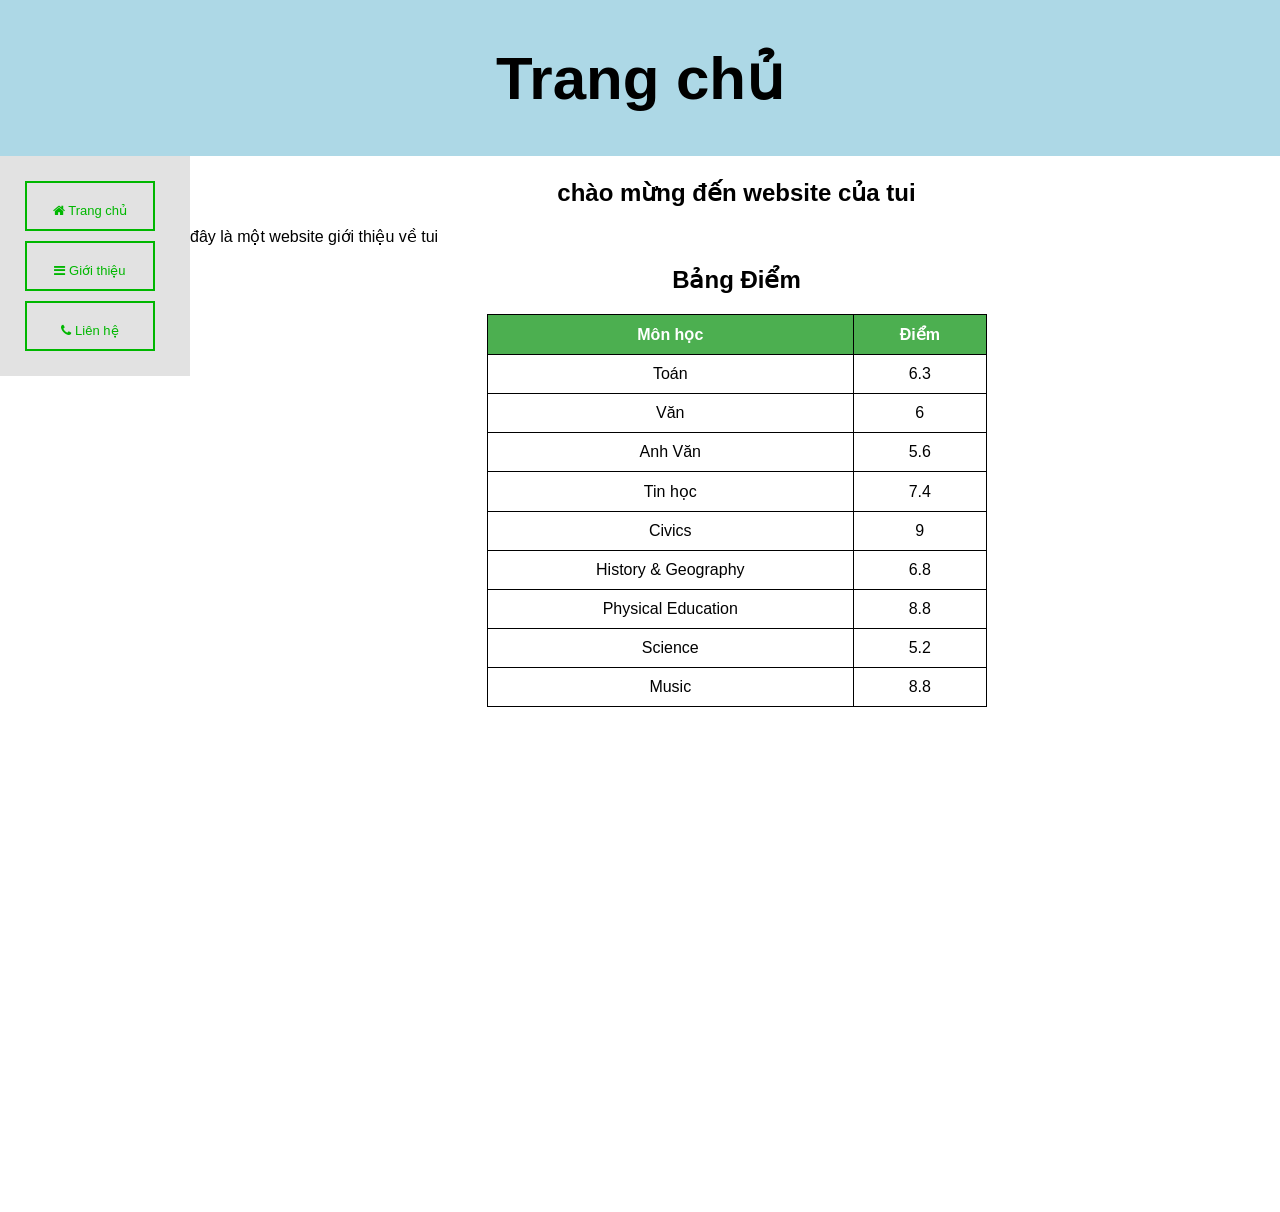
==== index.html @ 24c15455 "update" ====
<!DOCTYPE html>
<html>
<meta name="viewport" content="width=device-width, initial-scale=5.0">
<link rel="stylesheet" href="https://cdnjs.cloudflare.com/ajax/libs/font-awesome/4.7.0/css/font-awesome.min.css">  

<head>
    <meta charset="UTF-8">
    <link rel="stylesheet" href="css_file/trang_chu_css_code.css">
</head>
<body>
    <div class="Main_box">
        <h1 class="text-change-color">Trang chủ</h1>
    </div>
    <div class="Left_box">
        <button onclick="window.location.href='file:///Users/phuoctang/Desktop/Html/trang_chu%CC%89.html';"
        class="testbtn"><i class="fa fa-home"></i> Trang chủ</button>

        <button onclick="window.location.href='file:///Users/phuoctang/Desktop/Html/Gio%CC%9B%CC%81i_thie%CC%A3%CC%82u.html';"
        class="testbtn"><i class="fa fa-bars"></i> Giới thiệu</button>

        <button onclick="window.location.href='file:///Users/phuoctang/Desktop/Html/lie%CC%82n_he%CC%A3%CC%82.html';"
        class="testbtn"><i class="fa fa-phone"></i> Liên hệ</button>
    </div>
    <div class="background-changer">
        <h2 class="text-change-color">
            chào mừng đến website của tui
        </h2>
        <p class="text-change-color">
            đây là một website giới thiệu về tui
        </p>


        <h2 class="vien_trang">
            Bảng Điểm
        </h2>


        <table>
            <tr>
                <th>Môn học</th>
                <th>Điểm</th>
            </tr>

            <tr>
                <td>Toán</td>
                <td>6.3</td>
            </tr>

            <tr>
                <td>Văn</td>
                <td>6</td>
            </tr>

            <tr>
                <td>Anh Văn</td>
                <td>5.6</td>
            </tr>

            <tr>
                <td>Tin học</td>
                <td>7.4</td>
            </tr>

            <tr>
                <td>Civics</td>
                <td>9</td>
            </tr>

            <tr>
                <td>History & Geography</td>
                <td>6.8</td>
            </tr>

            <tr>
                <td>Physical Education</td>
                <td>8.8</td>
            </tr>

            <tr>
                <td>Science</td>
                <td>5.2</td>
            </tr>

            <tr>
                <td>Music</td>
                <td>8.8</td>
            </tr>
        </table>
    </div>
</body>
</html>
---- css_file/trang_chu_css_code.css ----
body{
    font-family: Arial, sans-serif;
    margin: auto;
    padding: auto;
    /* Set the height of the body equal to the screen height */
    height: 100vh; 
    overflow: auto;
}

h2{
    text-align: center;
}

 table{
    width: 500px;
    margin: 20px auto;
    border-collapse: collapse;
    background-color: white;
}

th{
    background-color: #4CAF50;
    color: white;
}

th, td{
    border: 1px solid #000000;
    padding: 10px;
    text-align: center;
} 


.Main_box{  
    background-color: lightblue;
    text-align: center;
    padding: 3px;
    font-size: 30px;
    color: black;
}

.background-changer{
  width: 100%;
  height: 1050px;
  padding: 3px;
  background-size: cover;
  background-position: center;
  background-repeat: no-repeat;
  animation: changeBg 20s step-end infinite; 
}


@keyframes changeBg {
    0%{
    background-image:url("img_css/1.jpg") ;
    }
    10% {
    background-image: url('img_css/2.jpg');
    }
    20% {
    background-image: url('img_css/3.jpg');
    }
    30% {
    background-image: url('img_css/4.jpg');
    }
    40% {
    background-image: url('img_css/5.jpg');
    }
    50% {
    background-image: url('img_css/6.jpg');
    }
    60% {
    background-image: url('img_css/7.jpg');
    }
    70% {
    background-image: url('img_css/8.jpg');
    }
    80% {
    background-image: url('img_css/9.jpg');
    }
}

.text-change-color {
  animation: text-color 1s infinite; 
}
@keyframes text-color{
    0% { color: #FF0000; 
    } 
    16.66% { color: #FF7F00; 
    } 
    33.33% { color: #FFFF00; 
    } 
    50% { color: #00FF00; 
    } 
    66.66% { color: #0000FF; 
    } 
    83.33% { color: #4B0082; 
    } 
    100% { color: #8B00FF; 
    } 
 } 


.Left_box{
    float: left;
    width: 150px;
    height: auto;
    background: #e2e2e2;
    padding: 20px;
    font-size: 30px;

}
.testbtn {
    background-color: transparent;
    color: rgb(0, 183, 0);
    border: 2px solid rgb(0, 183, 0);
    position: relative;
    padding: 20px;
    text-align: center;
    text-decoration: none;
    display: inline-block;
    font-size: 13px;
    margin: 5px;
    width: 130px;
    height: 50px;
    cursor: pointer;
    overflow: hidden;
    z-index: 1;
}

.testbtn::after {
    content: "";
    position: absolute;
    width: 0;
    height: 100%;
    top: 0;
    left: 0;
    background-color: rgb(0, 183, 0);
    transition: width 0.3s ease;
    z-index: -1;
}

.testbtn:hover::after {
    width: 100%;
}

.testbtn:hover {
    color: white;
}
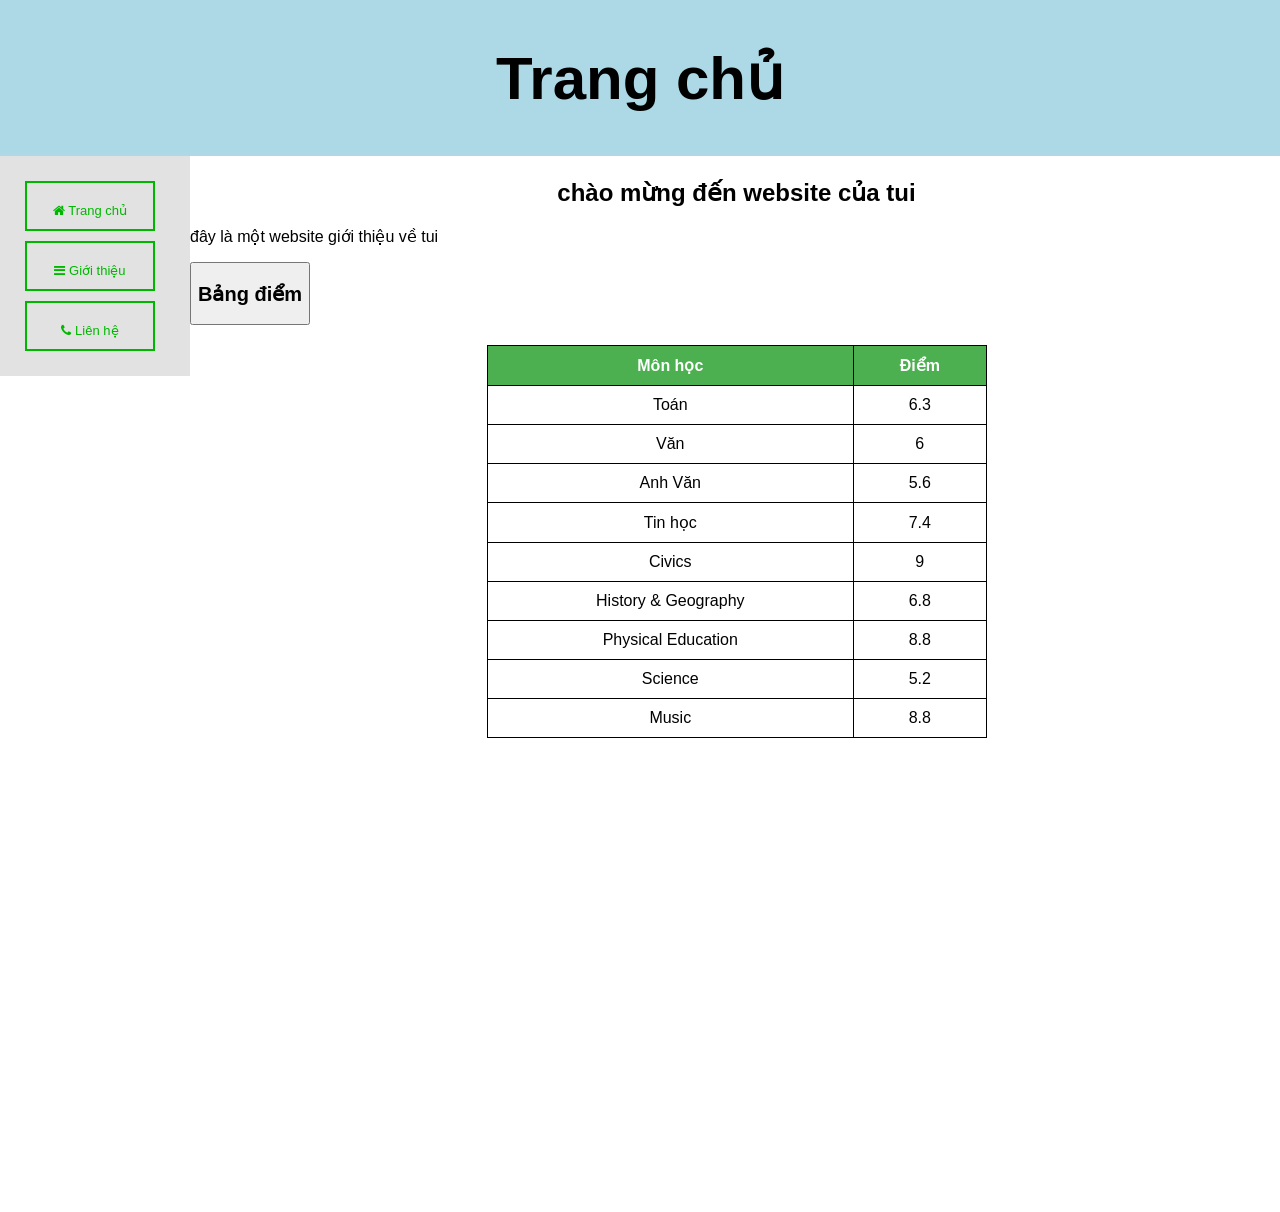
==== commit 444a191d: "Update index.html" ====
--- a/index.html
+++ b/index.html
@@ -12,13 +12,13 @@
         <h1 class="text-change-color">Trang chủ</h1>
     </div>
     <div class="Left_box">
-        <button onclick="window.location.href='file:///Users/phuoctang/Desktop/Html/trang_chu%CC%89.html';"
+        <button onclick="window.location.href='index.html';"
         class="testbtn"><i class="fa fa-home"></i> Trang chủ</button>
 
-        <button onclick="window.location.href='file:///Users/phuoctang/Desktop/Html/Gio%CC%9B%CC%81i_thie%CC%A3%CC%82u.html';"
+        <button onclick="window.location.href='Gioi_thieu.html';"
         class="testbtn"><i class="fa fa-bars"></i> Giới thiệu</button>
 
-        <button onclick="window.location.href='file:///Users/phuoctang/Desktop/Html/lie%CC%82n_he%CC%A3%CC%82.html';"
+        <button onclick="window.location.href='lien_he.html';"
         class="testbtn"><i class="fa fa-phone"></i> Liên hệ</button>
     </div>
     <div class="background-changer">
@@ -29,63 +29,73 @@
             đây là một website giới thiệu về tui
         </p>
 
+        <button onclick="myFunction()"><h2 style="text-align: center;">Bảng điểm </h2></button>
+    
+            <table id="button_table">
+                <tr>
+                    <th>Môn học</th>
+                    <th>Điểm</th>
+                </tr>
 
-        <h2 class="vien_trang">
-            Bảng Điểm
-        </h2>
+                <tr>
+                    <td>Toán</td>
+                    <td>6.3</td>
+                </tr>
 
+                <tr>
+                    <td>Văn</td>
+                    <td>6</td>
+                </tr>
 
-        <table>
-            <tr>
-                <th>Môn học</th>
-                <th>Điểm</th>
-            </tr>
+                <tr>
+                    <td>Anh Văn</td>
+                    <td>5.6</td>
+                </tr>
 
-            <tr>
-                <td>Toán</td>
-                <td>6.3</td>
-            </tr>
+                <tr>
+                    <td>Tin học</td>
+                    <td>7.4</td>
+                </tr>
 
-            <tr>
-                <td>Văn</td>
-                <td>6</td>
-            </tr>
+                <tr>
+                    <td>Civics</td>
+                    <td>9</td>
+                </tr>
 
-            <tr>
-                <td>Anh Văn</td>
-                <td>5.6</td>
-            </tr>
+                <tr>
+                    <td>History & Geography</td>
+                    <td>6.8</td>
+                </tr>
 
-            <tr>
-                <td>Tin học</td>
-                <td>7.4</td>
-            </tr>
+                <tr>
+                    <td>Physical Education</td>
+                    <td>8.8</td>
+                </tr>
 
-            <tr>
-                <td>Civics</td>
-                <td>9</td>
-            </tr>
+                <tr>
+                    <td>Science</td>
+                    <td>5.2</td>
+                </tr>
 
-            <tr>
-                <td>History & Geography</td>
-                <td>6.8</td>
-            </tr>
+                <tr>
+                    <td>Music</td>
+                    <td>8.8</td>
+                </tr>
+            </table>
+        
 
-            <tr>
-                <td>Physical Education</td>
-                <td>8.8</td>
-            </tr>
+        <script>
+        function myFunction() {
+            var x = document.getElementById("button_table");
+           
+            if (x.style.display === "none") {
+                x.style.display = "block";
+            } else {
+                x.style.display = "none";
+            }
+            }
+        </script>
 
-            <tr>
-                <td>Science</td>
-                <td>5.2</td>
-            </tr>
-
-            <tr>
-                <td>Music</td>
-                <td>8.8</td>
-            </tr>
-        </table>
     </div>
 </body>
 </html>
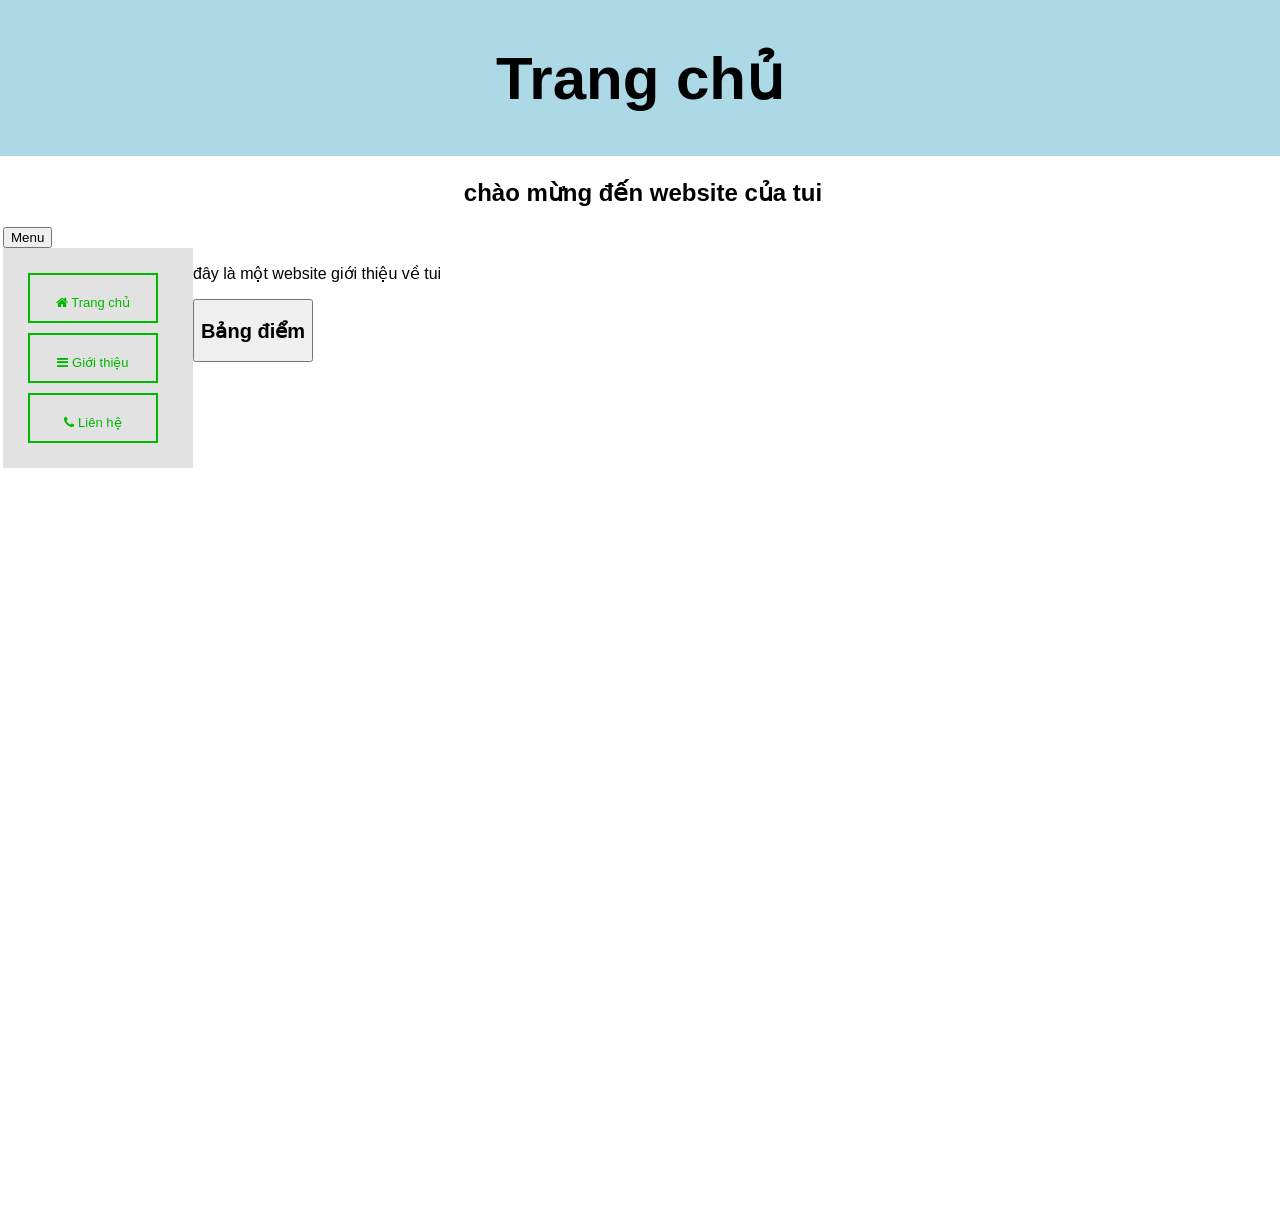
==== commit 7b7387e6: "Update index.html" ====
--- a/index.html
+++ b/index.html
@@ -11,25 +11,29 @@
     <div class="Main_box">
         <h1 class="text-change-color">Trang chủ</h1>
     </div>
-    <div class="Left_box">
-        <button onclick="window.location.href='index.html';"
-        class="testbtn"><i class="fa fa-home"></i> Trang chủ</button>
-
-        <button onclick="window.location.href='Gioi_thieu.html';"
-        class="testbtn"><i class="fa fa-bars"></i> Giới thiệu</button>
-
-        <button onclick="window.location.href='lien_he.html';"
-        class="testbtn"><i class="fa fa-phone"></i> Liên hệ</button>
-    </div>
     <div class="background-changer">
         <h2 class="text-change-color">
             chào mừng đến website của tui
         </h2>
+        <div class="dropdown">
+            <button onclick="myFunction()" class="dropbtn">Menu</button>
+            <div id="myDropdown" class="dropdown-content">
+                <div class="Left_box">
+                    <button onclick="window.location.href='index.html';"
+                    class="testbtn"><i class="fa fa-home"></i> Trang chủ</button>
+
+                    <button onclick="window.location.href='Gioi_thieu.html';"
+                    class="testbtn"><i class="fa fa-bars"></i> Giới thiệu</button>
+
+                    <button onclick="window.location.href='lien_he.html';"
+                    class="testbtn"><i class="fa fa-phone"></i> Liên hệ</button>
+                </div>
+        </div>
         <p class="text-change-color">
             đây là một website giới thiệu về tui
         </p>
 
-        <button onclick="myFunction()"><h2 style="text-align: center;">Bảng điểm </h2></button>
+        <button onclick="toggle()"><h2 style="text-align: center;">Bảng điểm </h2></button>
     
             <table id="button_table">
                 <tr>
@@ -82,10 +86,9 @@
                     <td>8.8</td>
                 </tr>
             </table>
-        
 
         <script>
-        function myFunction() {
+        function toggle() {
             var x = document.getElementById("button_table");
            
             if (x.style.display === "none") {
@@ -94,8 +97,32 @@
                 x.style.display = "none";
             }
             }
+
+
+
+            function myFunction() {
+        document.getElementById("myDropdown").classList.toggle("show");
+        }
+
+        // Close the dropdown if the user clicks outside of it
+        window.onclick = function(event) {
+        if (!event.target.matches('.dropbtn')) {
+            var dropdowns = document.getElementsByClassName("dropdown-content");
+            var i;
+            for (i = 0; i < dropdowns.length; i++) {
+            var openDropdown = dropdowns[i];
+            if (openDropdown.classList.contains('show')) {
+                openDropdown.classList.remove('show');
+            }
+            }
+        }
+        }
         </script>
-
+      
+            <!-- <video width="800" controls>
+                <source src="1027 (1).mp4" type="video/mp4">
+            </video> -->
+        
     </div>
 </body>
 </html>
--- a/css_file/trang_chu_css_code.css
+++ b/css_file/trang_chu_css_code.css
@@ -5,30 +5,40 @@
     /* Set the height of the body equal to the screen height */
     height: 100vh; 
     overflow: auto;
+
 }
 
 h2{
     text-align: center;
 }
 
- table{
-    width: 500px;
+#button_table {
+    width: 400px;
     margin: 20px auto;
     border-collapse: collapse;
-    background-color: white;
+    background-color: aliceblue ;
+    display: none;
+    cursor: auto;
+    /* table{
+        width: 500px;
+        margin: 20px auto;
+        border-collapse: collapse;
+        background-color: white;
+        display: block;
+        cursor: auto;
+    } */
 }
+#button_table, th{
+        color: rgb(0, 0, 0);
+    }
 
-th{
-    background-color: #4CAF50;
-    color: white;
-}
-
-th, td{
-    border: 1px solid #000000;
-    padding: 10px;
-    text-align: center;
-} 
-
+#button_table, td{
+        width: 400px;
+        border: 1px solid #000000;
+        padding: 20px;
+        margin-left: auto;
+        text-align: center;
+    }
 
 .Main_box{  
     background-color: lightblue;
@@ -108,6 +118,7 @@
     padding: 20px;
     font-size: 30px;
 
+
 }
 .testbtn {
     background-color: transparent;
@@ -145,4 +156,8 @@
 
 .testbtn:hover {
     color: white;
-}+}
+
+.testbtn:hover {
+    color: white;
+}
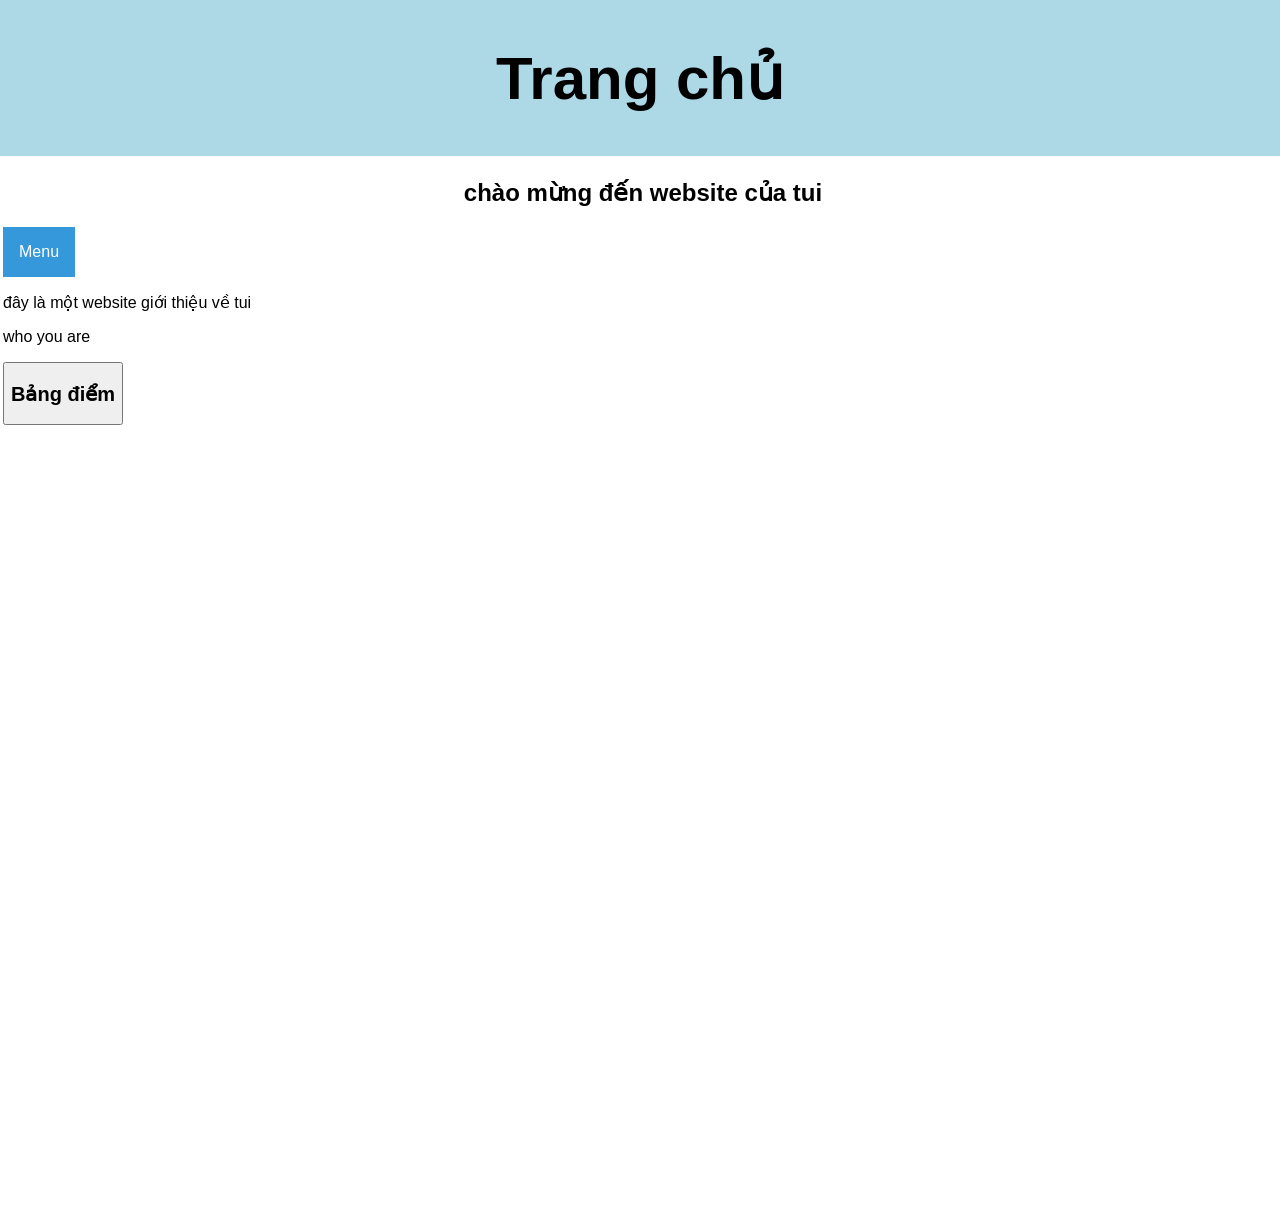
==== commit 8dce865a: "change index" ====
--- a/index.html
+++ b/index.html
@@ -32,7 +32,9 @@
         <p class="text-change-color">
             đây là một website giới thiệu về tui
         </p>
-
+        <p>
+            who you are
+        </p>
         <button onclick="toggle()"><h2 style="text-align: center;">Bảng điểm </h2></button>
     
             <table id="button_table">
--- a/css_file/trang_chu_css_code.css
+++ b/css_file/trang_chu_css_code.css
@@ -40,6 +40,11 @@
         text-align: center;
     }
 
+video {
+    display: block;
+    margin: 0 auto;
+    position: relative;
+}
 .Main_box{  
     background-color: lightblue;
     text-align: center;
@@ -110,6 +115,46 @@
  } 
 
 
+ 
+.dropbtn {
+  background-color: #3498DB;
+  color: white;
+  padding: 16px;
+  font-size: 16px;
+  border: none;
+  cursor: pointer;
+}
+
+.dropbtn:hover, .dropbtn:focus {
+  background-color: #2980B9;
+}
+
+.dropdown {
+  position: relative;
+  display: inline-block;
+}
+
+.dropdown-content {
+  display: none;
+  position: absolute;
+  background-color: #f1f1f1;
+  min-width: 160px;
+  overflow: auto;
+  box-shadow: 0px 8px 16px 0px rgba(0,0,0,0.2);
+  z-index: 1;
+}
+
+.dropdown-content a {
+  color: black;
+  padding: 12px 16px;
+  text-decoration: none;
+  display: block;
+}
+
+.dropdown a:hover {background-color: #ddd;}
+
+.show {display: block;}
+
 .Left_box{
     float: left;
     width: 150px;
@@ -117,7 +162,6 @@
     background: #e2e2e2;
     padding: 20px;
     font-size: 30px;
-
 
 }
 .testbtn {
@@ -157,7 +201,3 @@
 .testbtn:hover {
     color: white;
 }
-
-.testbtn:hover {
-    color: white;
-}
